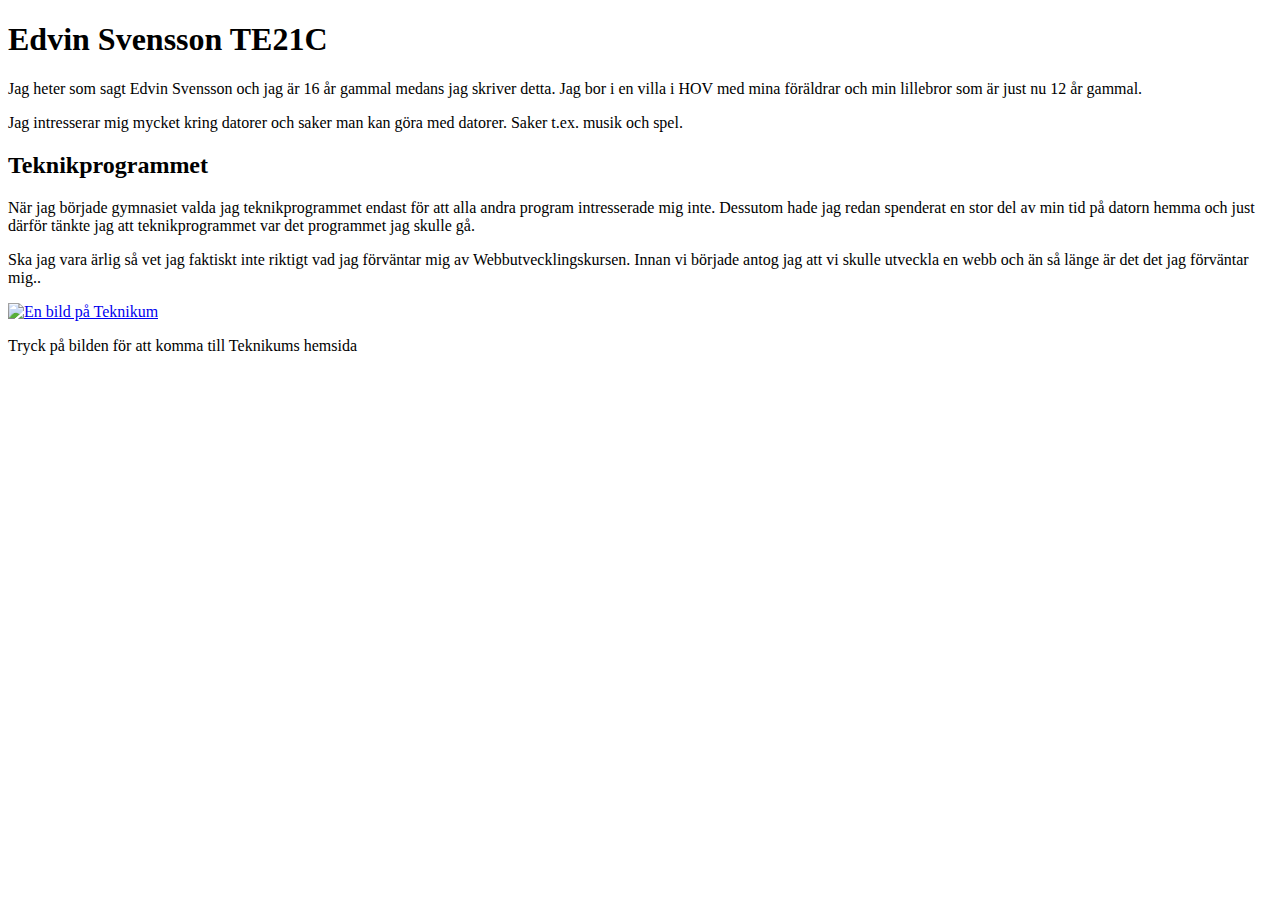
==== uppg1.html @ 278ddfdf "Uppgift 1" ====
<!DOCTYPE html>
<html lang="sv">
    <head>
        <meta charset="utf-8">
        <title>Uppgift 1</title>
    </head>
    <body>
        <h1>Edvin Svensson TE21C</h1>
        <p>Jag heter som sagt Edvin Svensson och jag är 16 år gammal medans jag skriver detta. Jag bor i en villa i HOV med mina föräldrar och min lillebror som är just nu 12 år gammal.</p>
        <p>Jag intresserar mig mycket kring datorer och saker man kan göra med datorer. Saker t.ex. musik och spel.</p>
        <h2>Teknikprogrammet</h2>
        <p>När jag började gymnasiet valda jag teknikprogrammet endast för att alla andra program intresserade mig inte. Dessutom hade jag redan spenderat en stor del av min tid på datorn hemma och just därför tänkte jag att teknikprogrammet var det programmet jag skulle gå.</p>
        <p>Ska jag vara ärlig så vet jag faktiskt inte riktigt vad jag förväntar mig av Webbutvecklingskursen. Innan vi började antog jag att vi skulle utveckla en webb och än så länge är det det jag förväntar mig..</p>
        <p>
            <a href="https://www.vaxjo.se/sidor/forskola-och-skola/gymnasieskola/teknikum.html">
                <img src="https://www.vaxjo.se/images/18.27e32b4a180c20075ae2da0d/1652683865301/Teknikum%20toppbild.png" alt="En bild på Teknikum">
            </a>
        </p>
        <p>Tryck på bilden för att komma till Teknikums hemsida</p>
    </body>
</html>
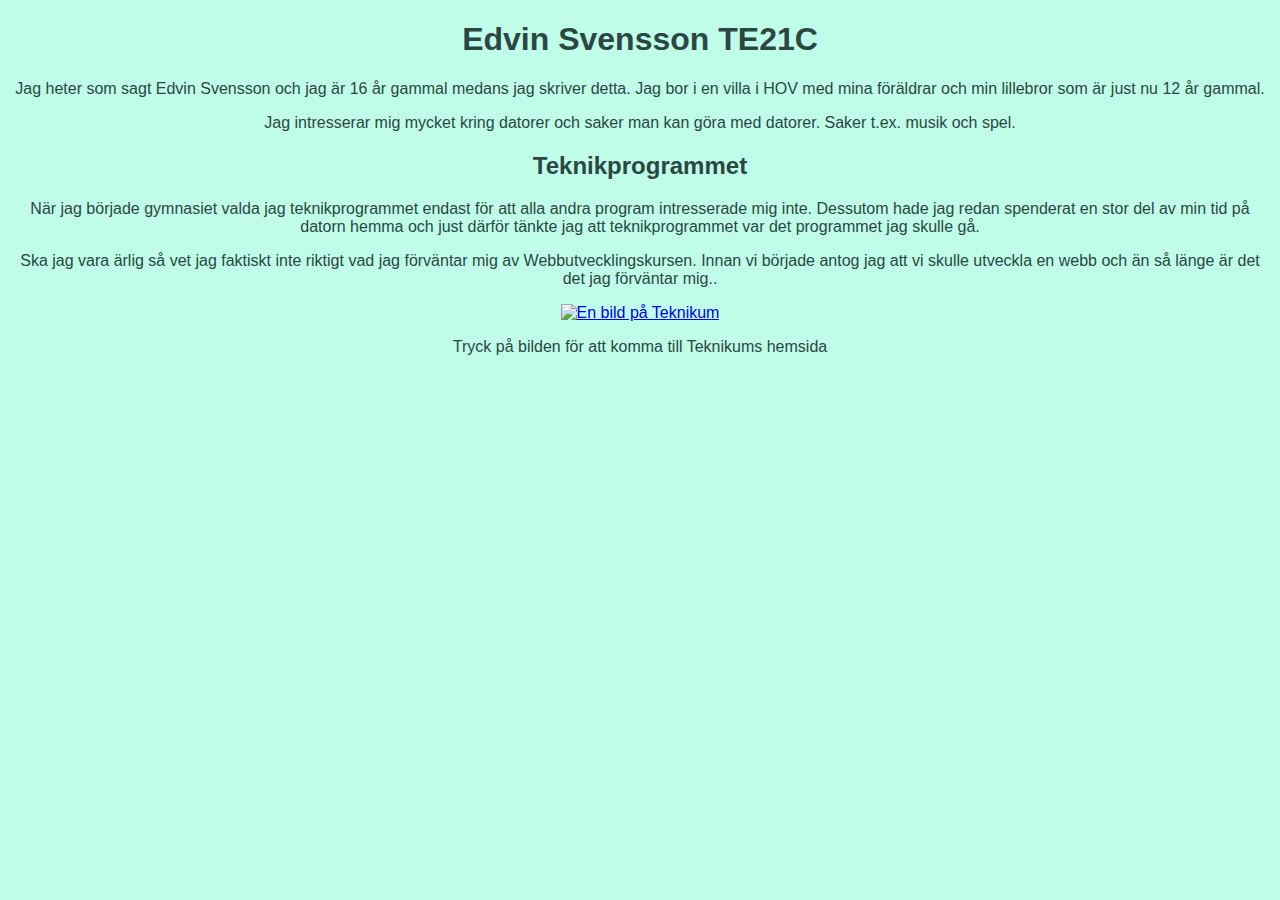
==== commit 0e5e433d: "Uppgift 2" ====
--- a/uppg1.html
+++ b/uppg1.html
@@ -3,6 +3,7 @@
     <head>
         <meta charset="utf-8">
         <title>Uppgift 1</title>
+        <link href="style.css" rel="stylesheet">
     </head>
     <body>
         <h1>Edvin Svensson TE21C</h1>
--- a/style.css
+++ b/style.css
@@ -0,0 +1,6 @@
+body{
+    background-color: rgb(191, 253, 233);
+    color: rgb(44, 71, 66);
+    text-align: center;
+    font-family: 'Franklin Gothic Medium', 'Arial Narrow', Arial, sans-serif;
+}
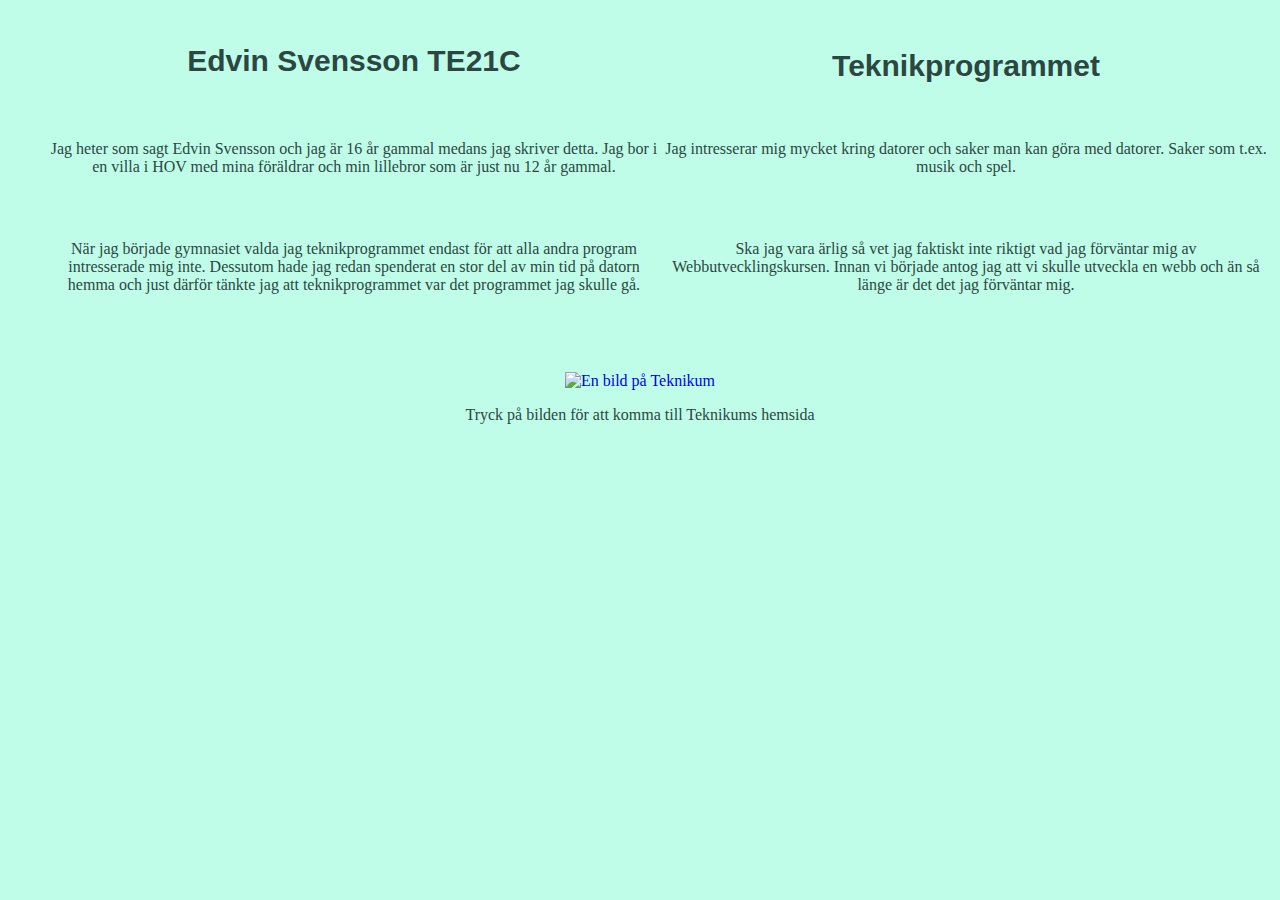
==== commit 17123b7f: "Gridlayout klar" ====
--- a/uppg1.html
+++ b/uppg1.html
@@ -3,20 +3,38 @@
     <head>
         <meta charset="utf-8">
         <title>Uppgift 1</title>
-        <link href="style.css" rel="stylesheet">
+        <link href="style1.css" rel="stylesheet">
     </head>
     <body>
-        <h1>Edvin Svensson TE21C</h1>
-        <p>Jag heter som sagt Edvin Svensson och jag är 16 år gammal medans jag skriver detta. Jag bor i en villa i HOV med mina föräldrar och min lillebror som är just nu 12 år gammal.</p>
-        <p>Jag intresserar mig mycket kring datorer och saker man kan göra med datorer. Saker t.ex. musik och spel.</p>
-        <h2>Teknikprogrammet</h2>
-        <p>När jag började gymnasiet valda jag teknikprogrammet endast för att alla andra program intresserade mig inte. Dessutom hade jag redan spenderat en stor del av min tid på datorn hemma och just därför tänkte jag att teknikprogrammet var det programmet jag skulle gå.</p>
-        <p>Ska jag vara ärlig så vet jag faktiskt inte riktigt vad jag förväntar mig av Webbutvecklingskursen. Innan vi började antog jag att vi skulle utveckla en webb och än så länge är det det jag förväntar mig..</p>
-        <p>
-            <a href="https://www.vaxjo.se/sidor/forskola-och-skola/gymnasieskola/teknikum.html">
-                <img src="https://www.vaxjo.se/images/18.27e32b4a180c20075ae2da0d/1652683865301/Teknikum%20toppbild.png" alt="En bild på Teknikum">
-            </a>
-        </p>
-        <p>Tryck på bilden för att komma till Teknikums hemsida</p>
+        <header>
+            <ul>
+                <h1>Edvin Svensson TE21C</h1>    
+                <h2>Teknikprogrammet</h2>
+            </ul>
+        </header>
+        <nav>
+            <ul>
+                <main>
+                    Jag heter som sagt Edvin Svensson och jag är 16 år gammal medans jag skriver detta. Jag bor i en villa i HOV med mina föräldrar och min lillebror som är just nu 12 år gammal.
+                </main>
+                <aside>
+                    Jag intresserar mig mycket kring datorer och saker man kan göra med datorer. Saker som t.ex. musik och spel.
+                </aside>
+                <main>
+                    När jag började gymnasiet valda jag teknikprogrammet endast för att alla andra program intresserade mig inte. Dessutom hade jag redan spenderat en stor del av min tid på datorn hemma och just därför tänkte jag att teknikprogrammet var det programmet jag skulle gå.
+                </main>
+                <aside>
+                    Ska jag vara ärlig så vet jag faktiskt inte riktigt vad jag förväntar mig av Webbutvecklingskursen. Innan vi började antog jag att vi skulle utveckla en webb och än så länge är det det jag förväntar mig.
+                </aside>
+            </ul>
+        </nav>
+        <footer>
+            <p>
+                <a href="https://www.vaxjo.se/sidor/forskola-och-skola/gymnasieskola/teknikum.html">
+                    <img src="https://www.vaxjo.se/images/18.27e32b4a180c20075ae2da0d/1652683865301/Teknikum%20toppbild.png" alt="En bild på Teknikum">
+                </a>
+                </p>
+            <p>Tryck på bilden för att komma till Teknikums hemsida</p>
+        </footer>
     </body>
 </html>--- a/style1.css
+++ b/style1.css
@@ -0,0 +1,50 @@
+body{
+    background-color: rgb(191, 253, 233);
+    color: rgb(44, 71, 66);
+    text-align: center;
+    display: grid;
+    grid-template-columns: auto auto;
+    grid-template-rows: auto auto auto;
+    grid-template-areas: 
+    "header header"
+    "nav nav"
+    "footer footer";
+}
+
+header{
+    grid-area: header;
+}
+
+header ul{
+    display: grid;
+    grid-template-columns: 1fr 1fr;
+    grid-template-rows: auto;
+    grid-template-areas: 
+    "h1 h2";
+}
+
+nav{
+    grid-area: nav;
+}
+
+nav ul{
+    display: grid;
+    grid-template-columns: 1fr 1fr;
+    grid-template-rows: 100px 100px;
+    grid-template-areas: 
+    "main aside"
+    "main aside";
+}
+
+footer{
+    grid-area: footer;
+}
+
+h1, h2{
+    font-family: Arial;
+    font-size: 30px;
+}
+
+a{
+    text-decoration: none;
+}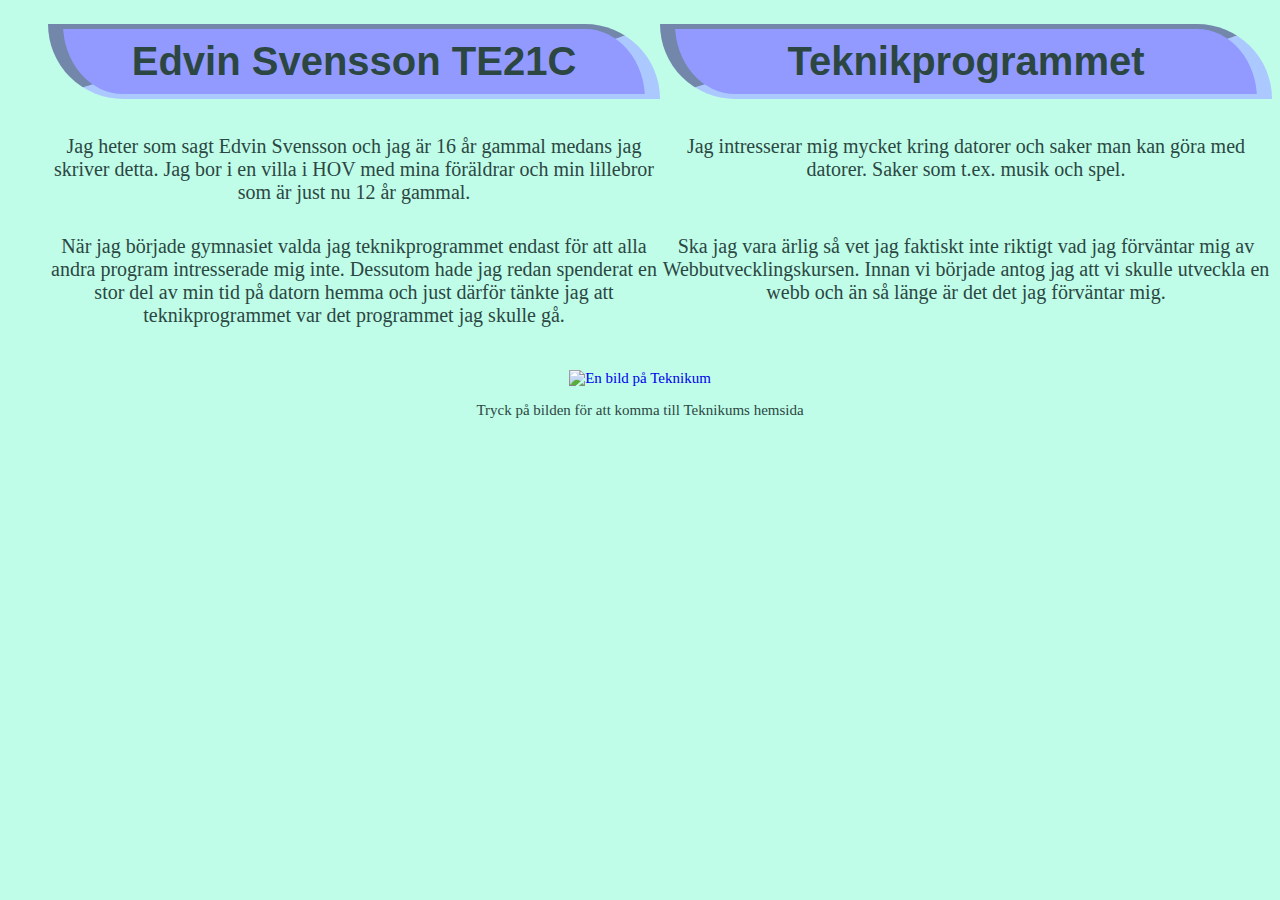
==== commit 2eec6900: "Fixed" ====
--- a/uppg1.html
+++ b/uppg1.html
@@ -8,24 +8,24 @@
     <body>
         <header>
             <ul>
-                <h1>Edvin Svensson TE21C</h1>    
-                <h2>Teknikprogrammet</h2>
+                <li>Edvin Svensson TE21C</li>    
+                <li>Teknikprogrammet</li>
             </ul>
         </header>
         <nav>
             <ul>
-                <main>
+                <li>
                     Jag heter som sagt Edvin Svensson och jag är 16 år gammal medans jag skriver detta. Jag bor i en villa i HOV med mina föräldrar och min lillebror som är just nu 12 år gammal.
-                </main>
-                <aside>
+                </li>
+                <li>
                     Jag intresserar mig mycket kring datorer och saker man kan göra med datorer. Saker som t.ex. musik och spel.
-                </aside>
-                <main>
+                </li>
+                <li>
                     När jag började gymnasiet valda jag teknikprogrammet endast för att alla andra program intresserade mig inte. Dessutom hade jag redan spenderat en stor del av min tid på datorn hemma och just därför tänkte jag att teknikprogrammet var det programmet jag skulle gå.
-                </main>
-                <aside>
+                </li>
+                <li>
                     Ska jag vara ärlig så vet jag faktiskt inte riktigt vad jag förväntar mig av Webbutvecklingskursen. Innan vi började antog jag att vi skulle utveckla en webb och än så länge är det det jag förväntar mig.
-                </aside>
+                </li>
             </ul>
         </nav>
         <footer>
--- a/style1.css
+++ b/style1.css
@@ -9,6 +9,7 @@
     "header header"
     "nav nav"
     "footer footer";
+    
 }
 
 header{
@@ -20,7 +21,26 @@
     grid-template-columns: 1fr 1fr;
     grid-template-rows: auto;
     grid-template-areas: 
-    "h1 h2";
+    "li li";
+}
+
+header ul li{
+    font-family: Arial;
+    font-size: 40px;
+    list-style-type: none;
+    font-weight: bold;
+    
+    border-color: rgb(172, 201, 255);
+    border-style: inset;
+    border-width: 5px;
+    border-bottom-left-radius: 100px;
+    border-top-right-radius: 100px;
+    border-left-width: 15px;
+    border-right-width: 15px;
+
+    padding: 10px;
+
+    background-color: rgb(147, 154, 255);
 }
 
 nav{
@@ -32,17 +52,18 @@
     grid-template-columns: 1fr 1fr;
     grid-template-rows: 100px 100px;
     grid-template-areas: 
-    "main aside"
-    "main aside";
+    "li li"
+    "li li";
+    font-size: 20px;
+}
+
+nav ul li{
+    list-style-type: none;
 }
 
 footer{
     grid-area: footer;
-}
-
-h1, h2{
-    font-family: Arial;
-    font-size: 30px;
+    font-size: 15px;
 }
 
 a{
